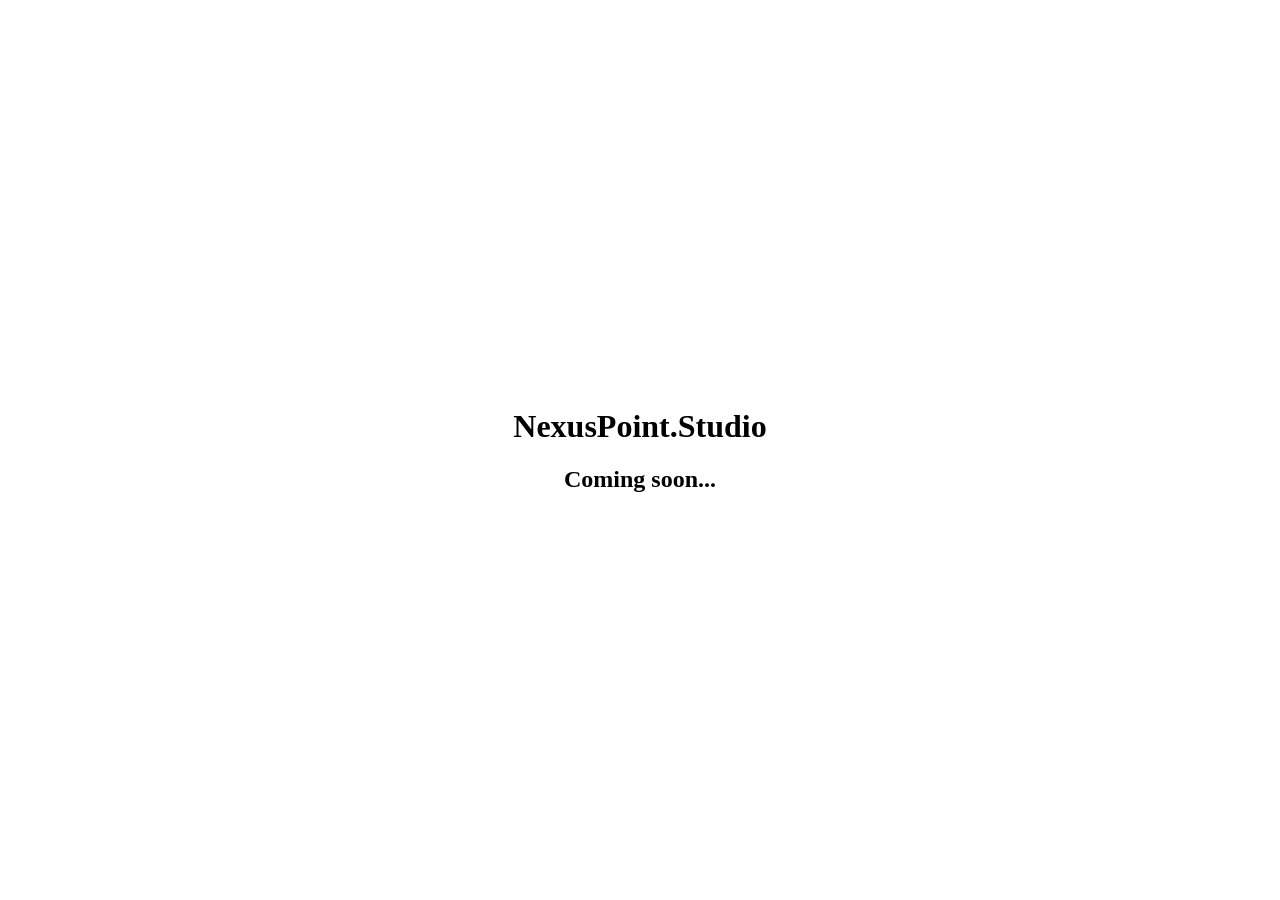
==== index.html @ 603e3e99 "Basic Site Setup" ====
<!DOCTYPE html>
<html lang="en">
  <head>
    <meta charset="UTF-8">
    <meta name="viewport" content="width=device-width, initial-scale=1.0">
    <meta http-equiv="X-UA-Compatible" content="ie=edge">
    <title>My Website</title>
    <link rel="stylesheet" href="css/index.css">
    <link rel="icon" href="./favicon.ico" type="image/x-icon">
  </head>
  <body>
    <main>
        <div class="center-object">
            <h1>NexusPoint.Studio</h1>
            <h2>Coming soon...</h2>
        </div>
    </main>
    <!-- <script src="index.js"></script> -->
  </body>
</html>
---- css/index.css ----
body {
    margin: 0;
    min-height: 100vh;
    display: flex;
    justify-content: center; /* horizontal */
    align-items: center;     /* vertical */
}

.center-object {
    text-align: center;
}
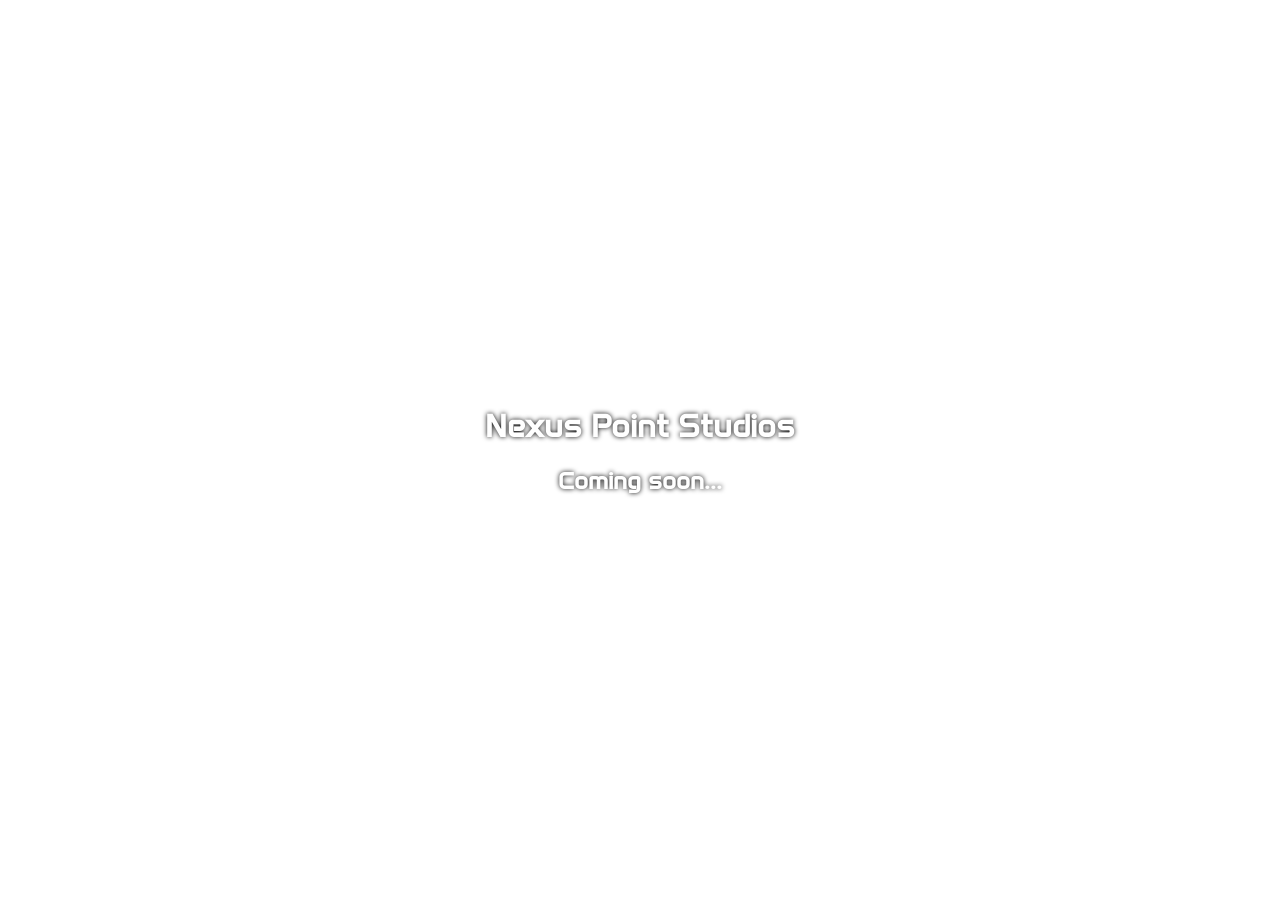
==== commit 845e28fd: "Updated visuals" ====
--- a/index.html
+++ b/index.html
@@ -4,14 +4,14 @@
     <meta charset="UTF-8">
     <meta name="viewport" content="width=device-width, initial-scale=1.0">
     <meta http-equiv="X-UA-Compatible" content="ie=edge">
-    <title>My Website</title>
+    <title>Nexus Point Studios</title>
     <link rel="stylesheet" href="css/index.css">
     <link rel="icon" href="./favicon.ico" type="image/x-icon">
   </head>
   <body>
     <main>
         <div class="center-object">
-            <h1>NexusPoint.Studio</h1>
+            <h1>Nexus Point Studios</h1>
             <h2>Coming soon...</h2>
         </div>
     </main>
--- a/css/index.css
+++ b/css/index.css
@@ -1,11 +1,28 @@
+@font-face {
+    font-family: 'Anta';
+    src: url(../assets/fonts/Anta-Regular.ttf);
+}
+
 body {
     margin: 0;
     min-height: 100vh;
     display: flex;
-    justify-content: center; /* horizontal */
-    align-items: center;     /* vertical */
+    justify-content: center;
+    align-items: center;
+    background-image: url(../assets/backgrounds/background.gif);
+    background-repeat:no-repeat;
+    background-position: center;
+    background-attachment: fixed;
+    background-size: cover;
+    backdrop-filter: blur(6px);
 }
 
 .center-object {
     text-align: center;
+}
+
+.center-object h1, h2 {
+    font-family: "Anta";
+    color: white;
+    text-shadow: 0px 0px 5px black;
 }
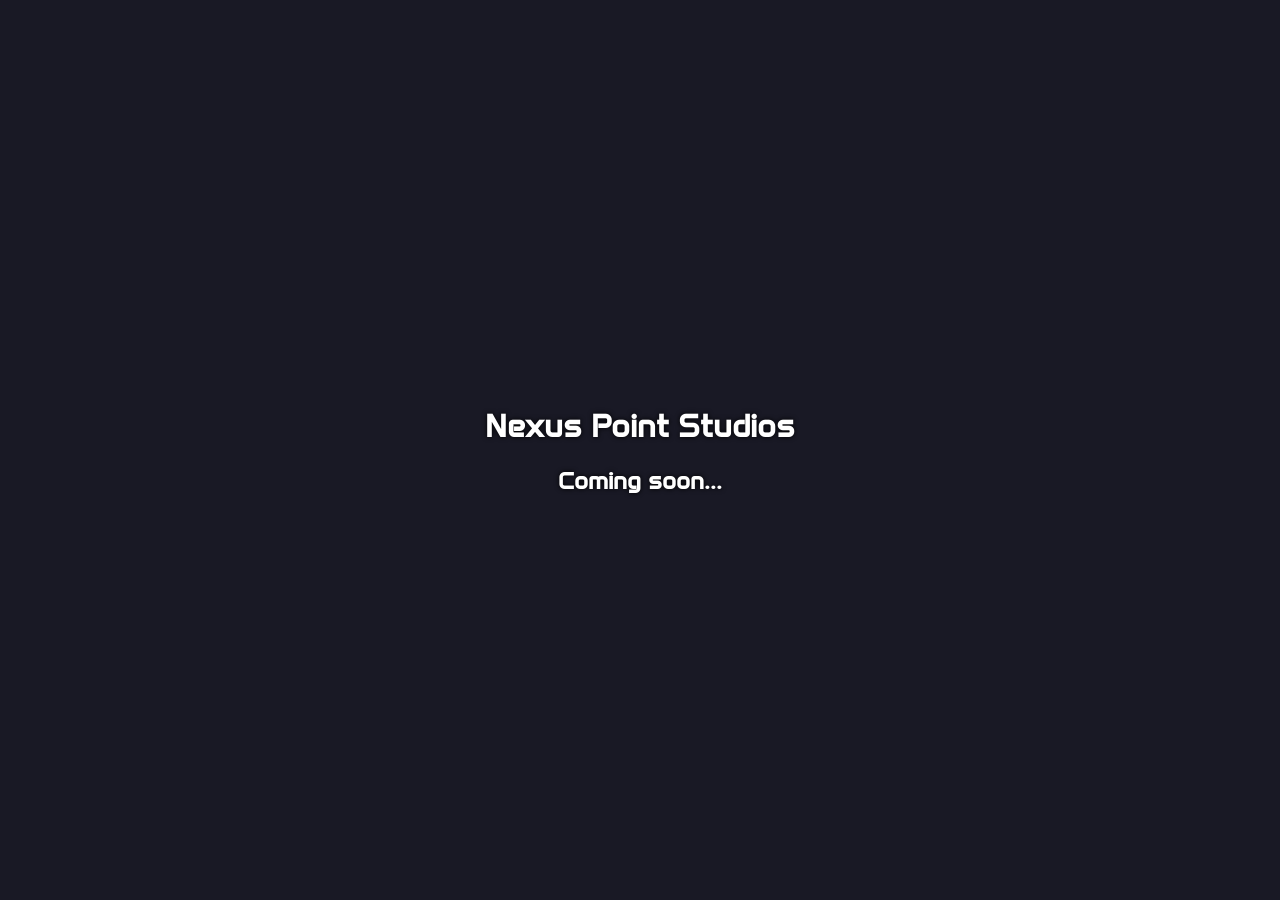
==== commit 1245087c: "Restructure background styling" ====
--- a/index.html
+++ b/index.html
@@ -9,6 +9,7 @@
     <link rel="icon" href="./favicon.ico" type="image/x-icon">
   </head>
   <body>
+    <div id="background"></div>
     <main>
         <div class="center-object">
             <h1>Nexus Point Studios</h1>
--- a/css/index.css
+++ b/css/index.css
@@ -3,18 +3,26 @@
     src: url(../assets/fonts/Anta-Regular.ttf);
 }
 
-body {
+body{
     margin: 0;
-    min-height: 100vh;
     display: flex;
     justify-content: center;
     align-items: center;
-    background-image: url(../assets/backgrounds/background.gif);
-    background-repeat:no-repeat;
-    background-position: center;
-    background-attachment: fixed;
+    height: 100vh;
+    background-color: #191925;
+}
+
+#background{
+    background-image: url(../assets/backgrounds/background-loop.gif);
+    height: 100vh;
+    width: 100%;
     background-size: cover;
-    backdrop-filter: blur(6px);
+    background-position: center center;
+    position: fixed;
+    filter: blur(10px);
+    transform: scale(1.05);
+    top: 0;
+    z-index: -1;
 }
 
 .center-object {
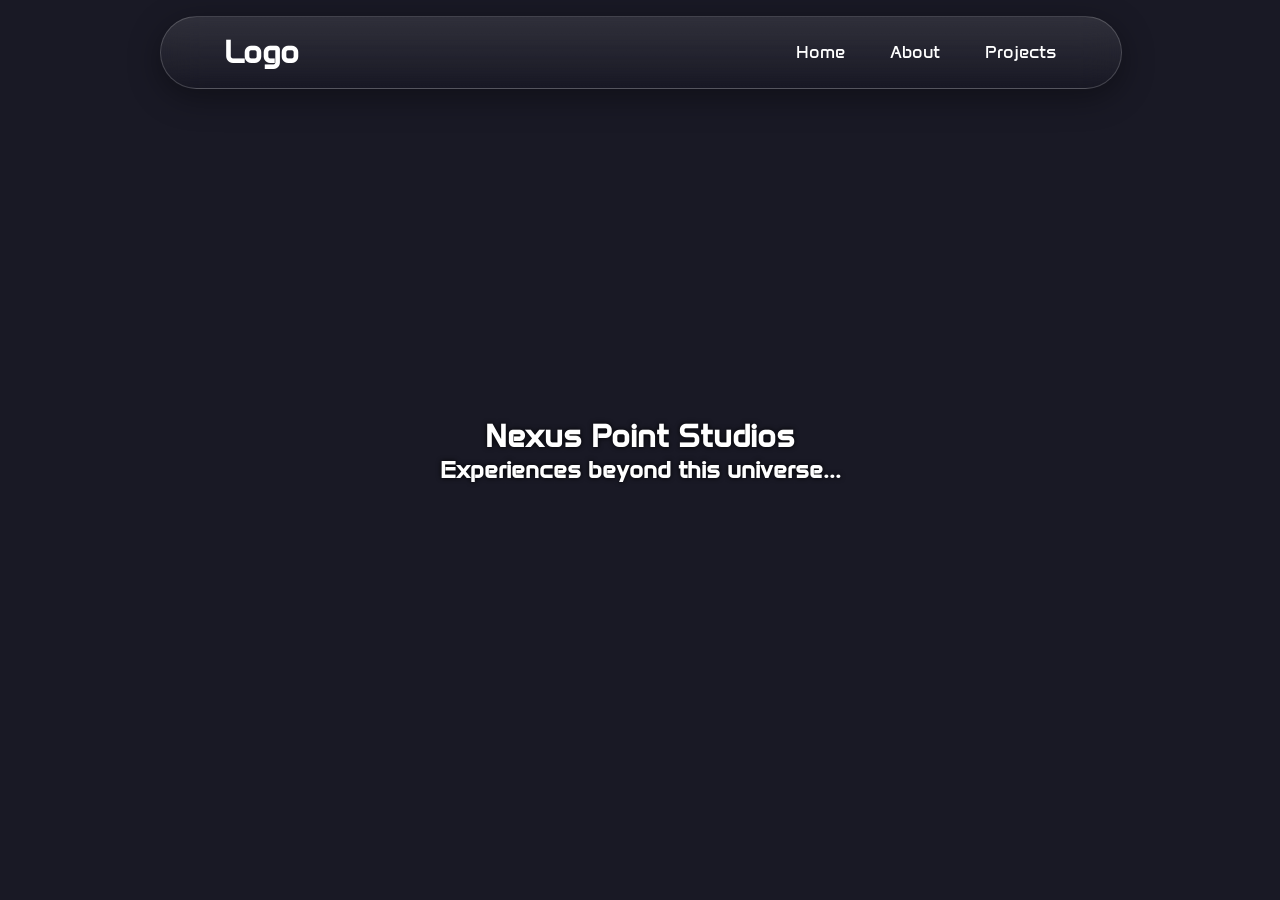
==== commit 273db62c: "Added Navbar" ====
--- a/index.html
+++ b/index.html
@@ -1,21 +1,52 @@
 <!DOCTYPE html>
 <html lang="en">
-  <head>
-    <meta charset="UTF-8">
-    <meta name="viewport" content="width=device-width, initial-scale=1.0">
-    <meta http-equiv="X-UA-Compatible" content="ie=edge">
-    <title>Nexus Point Studios</title>
-    <link rel="stylesheet" href="css/index.css">
-    <link rel="icon" href="./favicon.ico" type="image/x-icon">
-  </head>
-  <body>
-    <div id="background"></div>
-    <main>
-        <div class="center-object">
-            <h1>Nexus Point Studios</h1>
-            <h2>Coming soon...</h2>
-        </div>
-    </main>
-    <!-- <script src="index.js"></script> -->
-  </body>
-</html>
+
+<head>
+  <meta charset="UTF-8">
+  <meta name="viewport" content="width=device-width, initial-scale=1.0">
+  <meta http-equiv="X-UA-Compatible" content="ie=edge">
+  <title>Home - Nexus Point Studios</title>
+  <link rel="stylesheet" href="css/index.css">
+  <link rel="stylesheet" href="css/navbar.css">
+  <link href='https://cdn.boxicons.com/3.0.7/fonts/basic/boxicons.min.css' rel='stylesheet'>
+  <link rel="icon" href="./assets/logos/nebula-logo.png" type="image/x-icon">
+</head>
+
+<body>
+  <!-- <div id="background"></div> -->
+  <video id="background-video" autoplay muted loop playsinline>
+    <source src="assets/backgrounds/background.webm" type="video/webm">
+  </video>
+
+  <header class="header">
+    <a href="" class="logo">Logo</a>
+
+    <input type="checkbox" id="check">
+    <label for="check" class="icons">
+      <i class='bx  bx-menu' id="menu-icon"></i>
+      <i class='bx  bx-x' id="close-icon"></i> 
+    </label>
+
+    <nav class="navbar">
+      <a href="" style="--i:1;">Home</a>
+      <a href="" style="--i:2;">About</a>
+      <a href="" style="--i:3;">Projects</a>
+    </nav>
+  </header>
+
+  <main>
+    <div class="">
+      <h1 class="center-object">Nexus Point Studios</h1>
+      <h2 class="center-object">Experiences beyond this universe...</h2>
+    </div>
+  </main>
+  <script>
+    const video = document.getElementById("background-video");
+
+    video.addEventListener("canplay", () => {
+      video.classList.add("loaded");
+    });
+  </script>
+</body>
+
+</html>
--- a/css/index.css
+++ b/css/index.css
@@ -3,7 +3,19 @@
     src: url(../assets/fonts/Anta-Regular.ttf);
 }
 
-body{
+:root{
+        --blur-amount: 20px;
+        --border-radius: 20px;
+}
+
+*{
+    margin: 0;
+    padding: 0;
+    box-sizing: border-box;
+    font-family: 'Anta';
+}
+
+body {
     margin: 0;
     display: flex;
     justify-content: center;
@@ -12,7 +24,9 @@
     background-color: #191925;
 }
 
-#background{
+/*The following is hidden because it's a good reference point to have for future webpages with similar styling*/
+
+/* #background{
     background-image: url(../assets/backgrounds/background-loop.gif);
     height: 100vh;
     width: 100%;
@@ -23,14 +37,70 @@
     transform: scale(1.05);
     top: 0;
     z-index: -1;
+} */
+
+#background-video {
+    position: fixed;
+    inset: 0;
+    width: 100%;
+    height: 100vh;
+    object-fit: cover;
+    z-index: -1;
+    filter: blur(10px);
+    transform: scale(1.1);
+
+    opacity: 0;
+    transition: opacity 0.5s ease-out;
+}
+
+#background-video.loaded {
+    opacity: 1;
+}
+
+@media (prefers-reduced-motion: reduce) {
+    #background-video {
+        filter: none;
+        transform: none;
+        transition: none;
+        opacity: 1;
+    }
 }
 
 .center-object {
     text-align: center;
 }
 
-.center-object h1, h2 {
-    font-family: "Anta";
+.center-object h1,
+h1, h2 {
     color: white;
     text-shadow: 0px 0px 5px black;
+}
+
+.img-logo {
+    width: 10%;
+    height: 10%;
+    padding-top: 10px;
+}
+
+.center-object d {
+    color: white;
+    text-shadow: 0px 0px 5px black;
+}
+
+.container {
+    width: fit-content;
+    padding: 8px 12px;
+    height: auto;
+    margin: 200px auto;
+    justify-content: center;
+    align-items: center;
+}
+
+.glass {
+    background: linear-gradient(180deg, rgba(255, 255, 255, 0.1), rgba(255, 255, 255, 0));
+    backdrop-filter: blur(var(--blur-amount));
+    -webkit-backdrop-filter: blur(var(--blur-amount));
+    border-radius: var(--border-radius);
+    border: 1px solid rgba(255, 255, 255, 0.18);
+    box-shadow: 0 8px 32px 0 rgba(0, 0, 0, 0.37);
 }
--- a/css/navbar.css
+++ b/css/navbar.css
@@ -0,0 +1,122 @@
+.header {
+    position: fixed;
+    top: 1rem;
+    left: 50%;
+    transform: translateX(-50%);
+    width: 75%;
+    padding: 1rem 5%;
+
+    display: flex;
+    justify-content: space-between;
+    align-items: center;
+    z-index: 100;
+}
+
+.header::before {
+    content: '';
+    position: absolute;
+    top: 0;
+    left: 0;
+    width: 100%;
+    height: 100%;
+    background: linear-gradient(180deg, rgba(255, 255, 255, 0.1), rgba(255, 255, 255, 0));
+    backdrop-filter: blur(var(--blur-amount));
+    -webkit-backdrop-filter: blur(var(--blur-amount));
+    border-radius: calc(var(--border-radius) + 80px);
+    border: 1px solid rgba(255, 255, 255, 0.18);
+    box-shadow: 0 8px 32px 0 rgba(0, 0, 0, 0.37);
+    z-index: -1;
+}
+
+.logo {
+    font-size: 2rem;
+    color: #fff;
+    text-decoration: none;
+    font-weight: 700;
+}
+
+.navbar a {
+    font-size: 1.15rem;
+    color: #fff;
+    text-decoration: none;
+    font-weight: 500;
+    margin-left: 2.5rem;
+}
+
+#check {
+    display: none;
+}
+
+.icons {
+    position: absolute;
+    right: 0;
+    padding: 5%;
+    font-size: 2.8rem;
+    color: #fff;
+    cursor: pointer;
+    display: none;
+}
+
+@media only screen and (max-width: 750px) {
+    .header {
+        width: 97%;
+    }
+
+    .icons {
+        display: inline-flex;
+    }
+
+    #check:checked~.icons #menu-icon {
+        display: none;
+    }
+
+    #check:checked~.icons #close-icon {
+        display: block;
+    }
+
+    .icons #close-icon {
+        display: none;
+    }
+
+    .navbar {
+        position: absolute;
+        top: 103%;
+        left: 10%;
+        width: 80%;
+        height: 0;
+        opacity: 0;
+        background: linear-gradient(180deg, rgba(255, 255, 255, 0.1), rgba(255, 255, 255, 0));
+        backdrop-filter: blur(var(--blur-amount));
+        -webkit-backdrop-filter: blur(var(--blur-amount));
+        border-radius: calc(var(--border-radius));
+        border-top-left-radius: 0;
+        border-top-right-radius: 0;
+        border-bottom: 1px solid rgba(255, 255, 255, 0.18);
+        border-left: 1px solid rgba(255, 255, 255, 0.18);
+        border-right: 1px solid rgba(255, 255, 255, 0.18);
+        overflow: hidden;
+        transition: .3s ease;
+        z-index: 99;
+    }
+
+    #check:checked~.navbar {
+        height: 10rem;
+        opacity: 1;
+    }
+
+    .navbar a {
+        display: block;
+        font-size: 1rem;
+        margin: 1.5rem 0;
+        text-align: center;
+        opacity: 0;
+        transform: translateY(-50px);
+        transition: .3s ease;
+    }
+
+    #check:checked~.navbar a {
+        transform: translateY(0);
+        opacity: 1;
+        transition-delay: calc(0.15s * var(--i));
+    }
+}
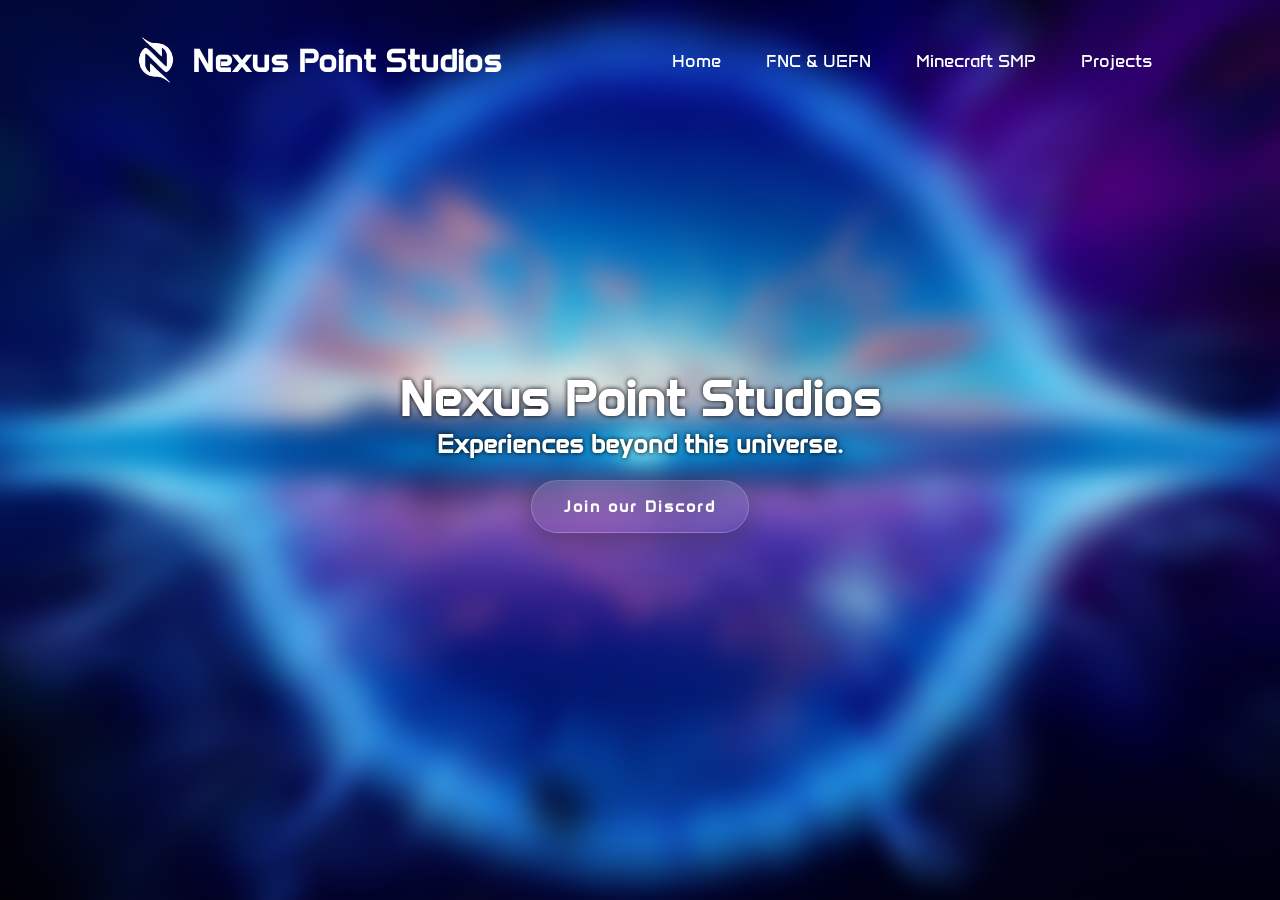
==== commit adabcb89: "Updated pages and navbar" ====
--- a/index.html
+++ b/index.html
@@ -13,31 +13,36 @@
 </head>
 
 <body>
-  <!-- <div id="background"></div> -->
+  <div id="background"></div>
   <video id="background-video" autoplay muted loop playsinline>
     <source src="assets/backgrounds/background.webm" type="video/webm">
   </video>
 
   <header class="header">
-    <a href="" class="logo">Logo</a>
+    <a href="index.html" class="logo"><img src="assets/logos/nexus-logo-test.png"><p class="logo-text">Nexus Point Studios</p></a>
 
     <input type="checkbox" id="check">
     <label for="check" class="icons">
       <i class='bx  bx-menu' id="menu-icon"></i>
-      <i class='bx  bx-x' id="close-icon"></i> 
+      <i class='bx  bx-x' id="close-icon"></i>
     </label>
 
     <nav class="navbar">
       <a href="" style="--i:1;">Home</a>
-      <a href="" style="--i:2;">About</a>
-      <a href="" style="--i:3;">Projects</a>
+      <a href="fn-creative.html" style="--i:2;">FNC & UEFN</a>
+      <a href="minecraftsmp.html" style="--i:3;">Minecraft SMP</a>
+      <a href="projects.html" style="--i:4;">Projects</a>
     </nav>
   </header>
 
   <main>
     <div class="">
       <h1 class="center-object">Nexus Point Studios</h1>
-      <h2 class="center-object">Experiences beyond this universe...</h2>
+      <h2 class="center-object">Experiences beyond this universe.</h2>
+    </div>
+    <div class="action__btns">
+      <a href=""><button class="glass">Join our Discord</button></a>
+      <!-- <a href="projects.html"><button class="glass">Projects</button></a> -->
     </div>
   </main>
   <script>
--- a/css/index.css
+++ b/css/index.css
@@ -3,16 +3,17 @@
     src: url(../assets/fonts/Anta-Regular.ttf);
 }
 
-:root{
-        --blur-amount: 20px;
-        --border-radius: 20px;
+:root {
+    --blur-amount: 15px;
+    --border-radius: 30px;
 }
 
-*{
+* {
     margin: 0;
     padding: 0;
     box-sizing: border-box;
     font-family: 'Anta';
+    -webkit-tap-highlight-color: rgba(255, 255, 255, 0);
 }
 
 body {
@@ -26,18 +27,18 @@
 
 /*The following is hidden because it's a good reference point to have for future webpages with similar styling*/
 
-/* #background{
-    background-image: url(../assets/backgrounds/background-loop.gif);
-    height: 100vh;
+#background {
+    background-image: url(../assets/backgrounds/background.webp);
+    height: 95vh;
     width: 100%;
     background-size: cover;
     background-position: center center;
     position: fixed;
     filter: blur(10px);
-    transform: scale(1.05);
+    transform: scale(1.15);
     top: 0;
     z-index: -1;
-} */
+}
 
 #background-video {
     position: fixed;
@@ -70,10 +71,23 @@
     text-align: center;
 }
 
-.center-object h1,
-h1, h2 {
+/* .center-object h1,
+h1,
+h2 {
     color: white;
     text-shadow: 0px 0px 5px black;
+} */
+
+h1 {
+    font-size: 50px;
+    color: white;
+    text-shadow: 0px 0px 5px black;
+}
+
+h2{
+    font-size: 25px;
+    color: white;
+    text-shadow: 0px 0px 5px black; 
 }
 
 .img-logo {
@@ -103,4 +117,42 @@
     border-radius: var(--border-radius);
     border: 1px solid rgba(255, 255, 255, 0.18);
     box-shadow: 0 8px 32px 0 rgba(0, 0, 0, 0.37);
+}
+
+.action__btns {
+    display: flex;
+    gap: 1rem;
+    justify-content: center;
+    margin-top: 20px;
+}
+
+.action__btns button {
+    font-size: 1rem;
+    font-weight: 600;
+    letter-spacing: 2px;
+    padding: 1rem 2rem;
+    border-radius: var(--border-radius);
+    box-sizing: border-box;
+    color: white;
+    transition: .3s;
+    cursor: pointer;
+}
+
+.action__btns button:hover {
+    scale: 1.15;
+    background-color: #ffffff69;
+}
+
+.action__btns button:active {
+    scale: 0.95;
+}
+
+@media only screen and (max-width: 910px){
+    h1 {
+    font-size: 35px;
+}
+
+h2{
+    font-size: 20px;
+}
 }
--- a/css/navbar.css
+++ b/css/navbar.css
@@ -3,9 +3,8 @@
     top: 1rem;
     left: 50%;
     transform: translateX(-50%);
-    width: 75%;
-    padding: 1rem 5%;
-
+    width: 85%;
+    padding: 1rem 2rem;
     display: flex;
     justify-content: space-between;
     align-items: center;
@@ -19,21 +18,40 @@
     left: 0;
     width: 100%;
     height: 100%;
-    background: linear-gradient(180deg, rgba(255, 255, 255, 0.1), rgba(255, 255, 255, 0));
+    /* background: linear-gradient(180deg, rgba(255, 255, 255, 0.1), rgba(255, 255, 255, 0));
     backdrop-filter: blur(var(--blur-amount));
     -webkit-backdrop-filter: blur(var(--blur-amount));
-    border-radius: calc(var(--border-radius) + 80px);
-    border: 1px solid rgba(255, 255, 255, 0.18);
-    box-shadow: 0 8px 32px 0 rgba(0, 0, 0, 0.37);
+    border-radius: calc(var(--border-radius) + 70px);
+    border: 1px solid rgba(255, 255, 255, 0.18); */
+    box-sizing: border-box;
+    /* box-shadow: 0 8px 32px 0 rgba(0, 0, 0, 0.37); */
     z-index: -1;
 }
 
 .logo {
-    font-size: 2rem;
+    display: flex;
+    align-items: center;
+    gap: 0.5rem;
+    /* space if you use text + image */
+    height: 3.5rem;
+    /* controls logo size */
     color: #fff;
     text-decoration: none;
     font-weight: 700;
+    font-size: 2rem;
 }
+
+.logo img {
+    height: 100%;
+    width: auto;
+    display: block;
+    object-fit: contain;
+}
+
+.logo-text {
+    display: block;
+}
+
 
 .navbar a {
     font-size: 1.15rem;
@@ -57,9 +75,15 @@
     display: none;
 }
 
-@media only screen and (max-width: 750px) {
+@media only screen and (max-width: 1150px){
+    .logo-text {
+        display: none;
+    }
+}
+
+@media only screen and (max-width: 910px) {
     .header {
-        width: 97%;
+        width: 95%;
     }
 
     .icons {
@@ -80,17 +104,17 @@
 
     .navbar {
         position: absolute;
-        top: 103%;
+        top: 100%;
         left: 10%;
         width: 80%;
         height: 0;
         opacity: 0;
-        background: linear-gradient(180deg, rgba(255, 255, 255, 0.1), rgba(255, 255, 255, 0));
+        background: linear-gradient(180deg, rgb(255, 255, 255, 0.1), rgba(255, 255, 255, 0));
         backdrop-filter: blur(var(--blur-amount));
         -webkit-backdrop-filter: blur(var(--blur-amount));
         border-radius: calc(var(--border-radius));
-        border-top-left-radius: 0;
-        border-top-right-radius: 0;
+        /* border-top-left-radius: 0;
+        border-top-right-radius: 0; */
         border-bottom: 1px solid rgba(255, 255, 255, 0.18);
         border-left: 1px solid rgba(255, 255, 255, 0.18);
         border-right: 1px solid rgba(255, 255, 255, 0.18);
@@ -100,13 +124,13 @@
     }
 
     #check:checked~.navbar {
-        height: 10rem;
+        height: 18rem;
         opacity: 1;
     }
 
     .navbar a {
         display: block;
-        font-size: 1rem;
+        font-size: 2rem;
         margin: 1.5rem 0;
         text-align: center;
         opacity: 0;
@@ -119,4 +143,6 @@
         opacity: 1;
         transition-delay: calc(0.15s * var(--i));
     }
+
+    
 }
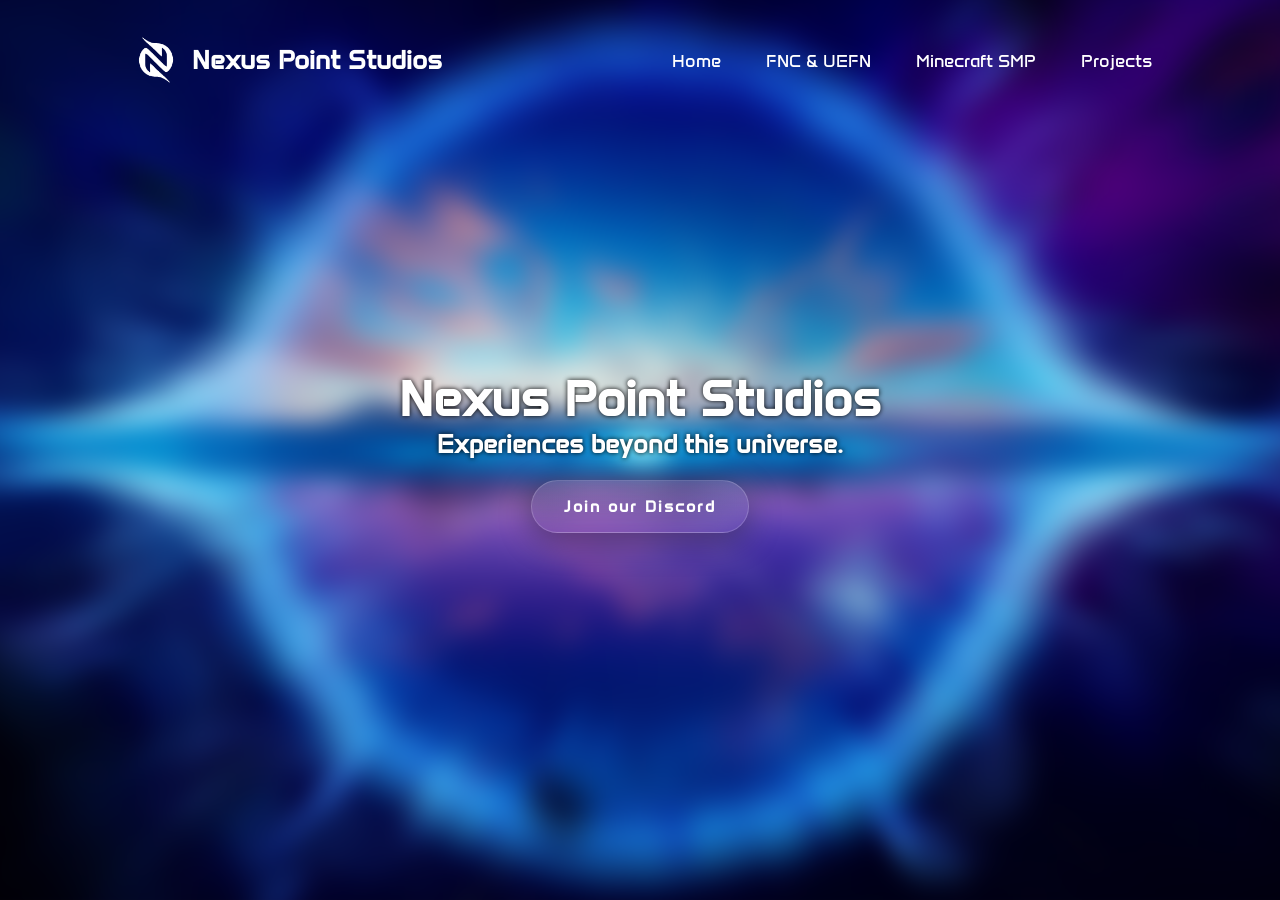
==== commit aece7fed: "Added Discord Invite Link" ====
--- a/index.html
+++ b/index.html
@@ -41,7 +41,7 @@
       <h2 class="center-object">Experiences beyond this universe.</h2>
     </div>
     <div class="action__btns">
-      <a href=""><button class="glass">Join our Discord</button></a>
+      <a href="https://discord.gg/TteMRf5Up4" target="_blank"><button class="glass">Join our Discord</button></a>
       <!-- <a href="projects.html"><button class="glass">Projects</button></a> -->
     </div>
   </main>
--- a/css/navbar.css
+++ b/css/navbar.css
@@ -50,6 +50,7 @@
 
 .logo-text {
     display: block;
+    font-size: 1.65rem;
 }
 
 
